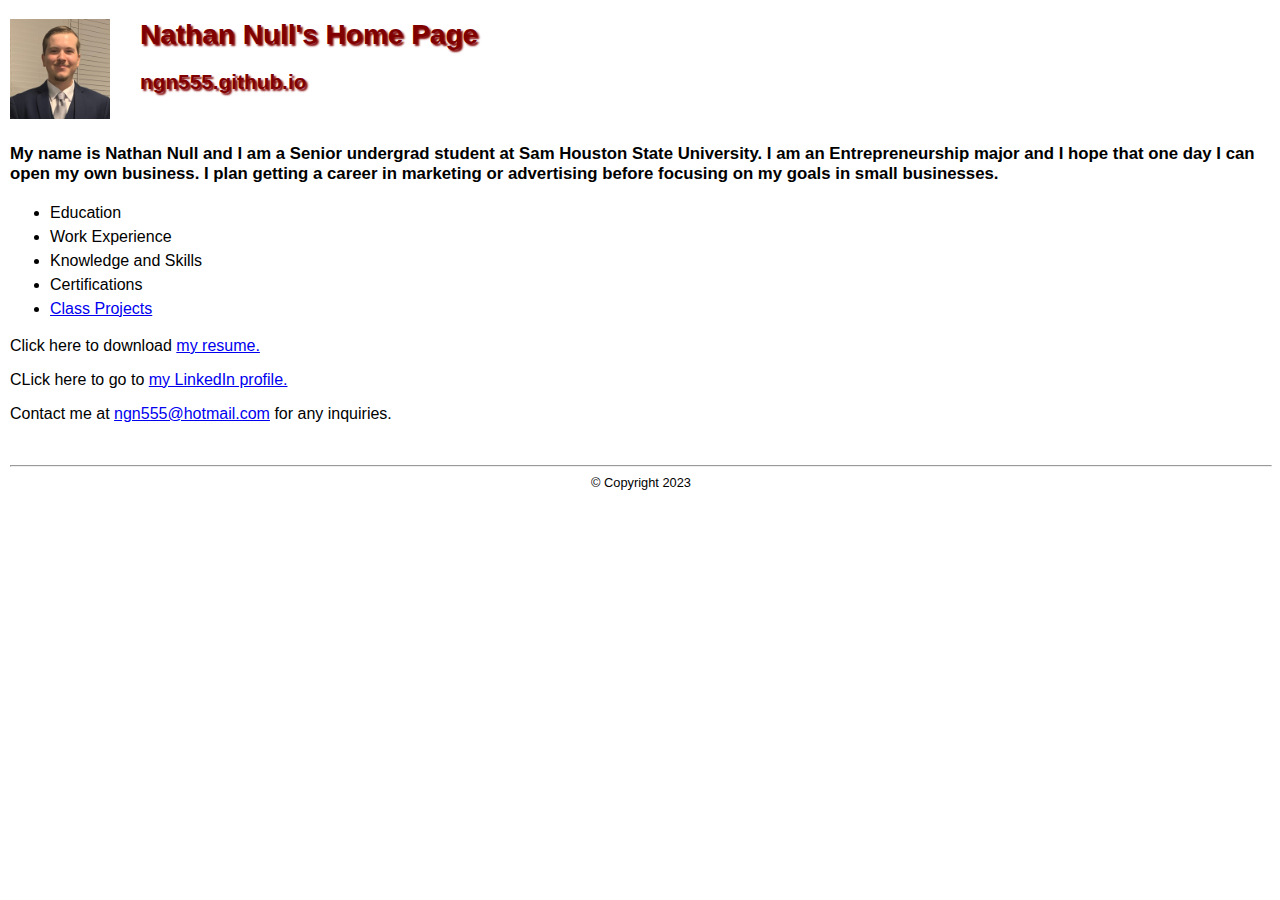
==== index.html @ a095bf66 "edit.html" ====
<!DOCTYPE html>
<html lang="en">
<head>
    <meta charset="utf-8">
    <meta http-equiv="X-UA-Compatible" content="IE=edge">
    <meta name="viewport" content="width=device-width, initial-scale=1.0">
    <meta name="description" content="Nathan Null's personal web site at Sam Houston State University">
    <meta name="keywords" content="nathan null, student, sam houston state university">
    <title>ngn555.github.io</title>
    <link rel="stylesheet" href="ngn555/ngn555.github.io/main.css">
</head>
<body>
    <header>
        <img src="images/Headshot.PNG" alt="nathan's picture" width="100" height="100">
    </header>
    <main>
        <div class="shadow">
            <h1>Nathan Null's Home Page</h1>
        </div>
        <div class="shadow">
            <h2>ngn555.github.io</h2>
        </div>
        <div class="shadow">
            <h3>My name is Nathan Null and I am a Senior undergrad student at Sam Houston State University. I am an Entrepreneurship major and I hope that one day I can open my own business. I plan getting a career in marketing or advertising before focusing on my goals in small businesses.</h3>
        </div>
    </main>
    <nav>
        <id class="list">
        <ul>
            <li>Education</li>
            <li>Work Experience</li>
            <li>Knowledge and Skills</li>
            <li>Certifications</li>
            <li><a href="#">Class Projects</a></li>
        </ul>
        </id>
        <div class="contact">
        <p>Click here to download <a href="files/Nathan Null- Resume.pdf"> my resume.</a></p>
        <p>CLick here to go to <a href="https://www.linkedin.com/in/nathan-null-n3g6n"> my LinkedIn profile.</a></p>
        <p>Contact me at <a href="mailto:ngn555@hotmail.com? subject=nathan's email">ngn555@hotmail.com</a> for any inquiries.</p>
        </div>
    </nav>
    <br>
    <hr>
    <div class="copyright">
        <footer>© Copyright 2023</footer>
    </div>
</body>
</html>
---- ngn555/ngn555.github.io/main.css ----
body {
    font-family: Arial, Helvetica, sans-serif;
    font-size: 100%;
    margin-left: 10px;
}

a:focus {
    font-style: italic;
    color: orangered;
}

a:hover {
    font-style: italic;
    color: orangered;
}

h1 {
    font-size: 175%;
    color: maroon;
    text-indent: 30px;
    text-shadow: 2px 2px 2px rgb(128, 0, 0);
}

h2 {
    font-size: 130%;
    color: #800000;
    text-indent: 30px;
    text-shadow: 2px 2px 2px rgb(128, 0, 0);
}

img {
    float: left;
}

p.clear {
    clear: left;
}

h3 {
    margin-top: 3em;
    font-size: 105%;
}

ul {
    line-height: 1.5em;
}

footer {
    text-align: center;
    font-size: 80%;
}
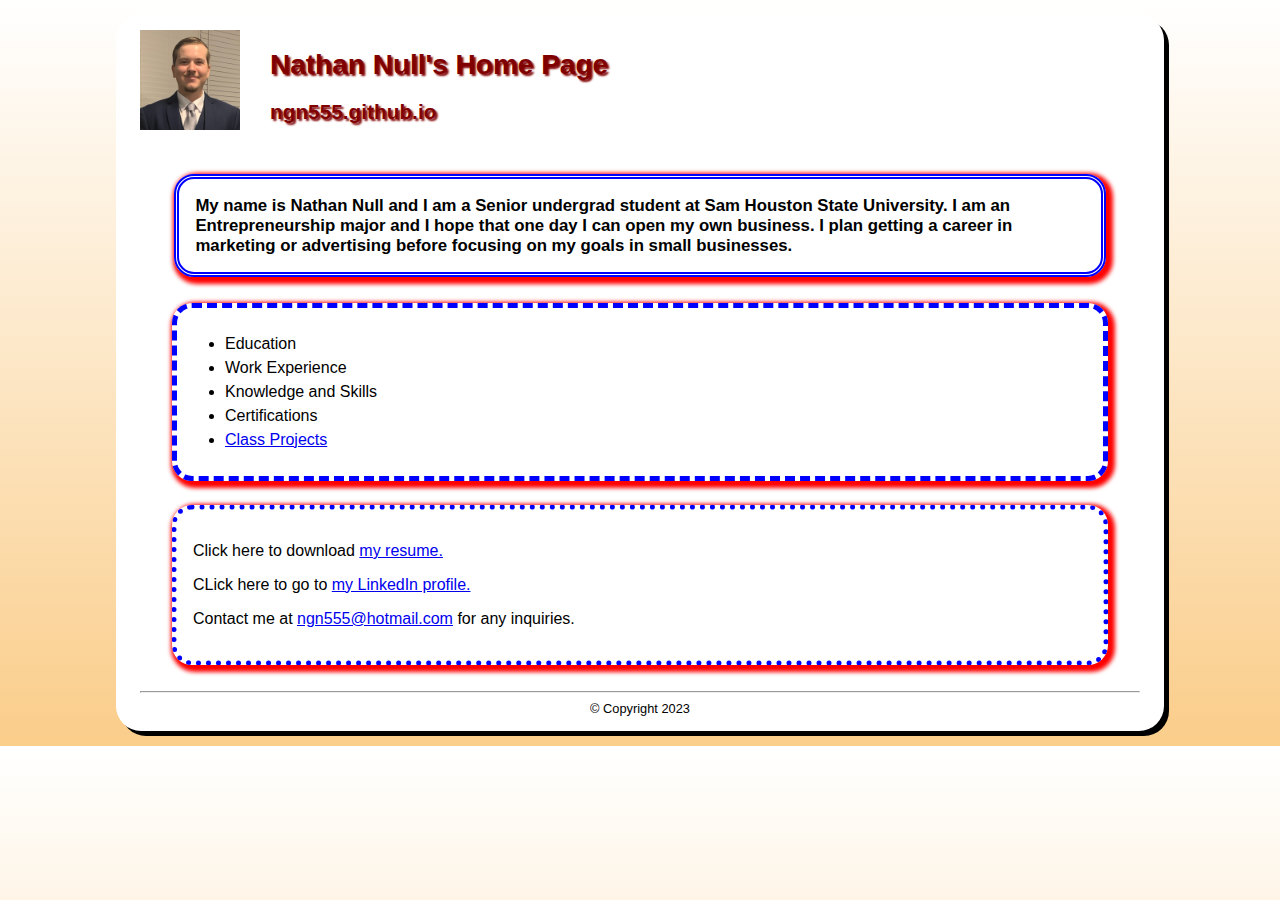
==== commit c71e184d: "edit.css" ====
--- a/index.html
+++ b/index.html
@@ -25,15 +25,16 @@
         </div>
     </main>
     <nav>
-        <id class="list">
-        <ul>
+        <div class="list">
+            <ul>
             <li>Education</li>
             <li>Work Experience</li>
             <li>Knowledge and Skills</li>
             <li>Certifications</li>
             <li><a href="#">Class Projects</a></li>
-        </ul>
-        </id>
+            </ul>
+            </id>
+        </div>
         <div class="contact">
         <p>Click here to download <a href="files/Nathan Null- Resume.pdf"> my resume.</a></p>
         <p>CLick here to go to <a href="https://www.linkedin.com/in/nathan-null-n3g6n"> my LinkedIn profile.</a></p>
--- a/ngn555/ngn555.github.io/main.css
+++ b/ngn555/ngn555.github.io/main.css
@@ -1,7 +1,23 @@
+html {
+    background-image: linear-gradient(white 0%, #facd8a 100%);
+}
 body {
     font-family: Arial, Helvetica, sans-serif;
     font-size: 100%;
-    margin-left: 10px;
+    margin-top: 15px;
+    margin-bottom: 15px;
+    margin-left: auto;
+    margin-right: auto;
+    width: 1000px;
+    padding-top: 15px;
+    padding-bottom: 15px;
+    padding-left: 1.5em;
+    padding-right: 1.5em;
+    background-color: white;
+    border: 1px;
+    border-color: black;
+    border-radius: 25px;
+    box-shadow: 5px 5px 0 0;
 }
 
 a:focus {
@@ -38,7 +54,19 @@
 
 h3 {
     margin-top: 3em;
+    margin-left: 2em;
+    margin-right: 2em;
+    margin-bottom: 1.5em;
     font-size: 105%;
+    border: 5px;
+    border-style: double;
+    border-color: blue;
+    border-radius: 20px;
+    box-shadow: 3px 3px 4px 4px red;
+    padding-left: 1em;
+    padding-right: 1em;
+    padding-top: 1em;
+    padding-bottom: 1em;
 }
 
 ul {
@@ -50,3 +78,35 @@
     font-size: 80%;
 }
 
+.list {
+    margin-top: 1.5em;
+    margin-left: 2em;
+    margin-right: 2em;
+    margin-bottom: 1.5em;
+    border: 5px;
+    border-style: dashed;
+    border-color: blue;
+    border-radius: 20px;
+    box-shadow: 3px 3px 4px 4px red;
+    padding-left: 0.5em;
+    padding-right: 0.5em;
+    padding-top: 0.5em;
+    padding-bottom: 0.5em;/*.5*/
+}
+
+.contact {
+    margin-top: 1.5em;
+    margin-right: 2em;
+    margin-left: 2em;
+    margin-bottom: 0em;
+    border: 5px;
+    border-style: dotted;
+    border-color: blue;
+    border-radius: 20px;
+    box-shadow: 3px 3px 4px 4px red;
+    padding-left: 1em;
+    padding-top: 1em;
+    padding-bottom: 1em;
+    padding-right: 1em;
+}
+
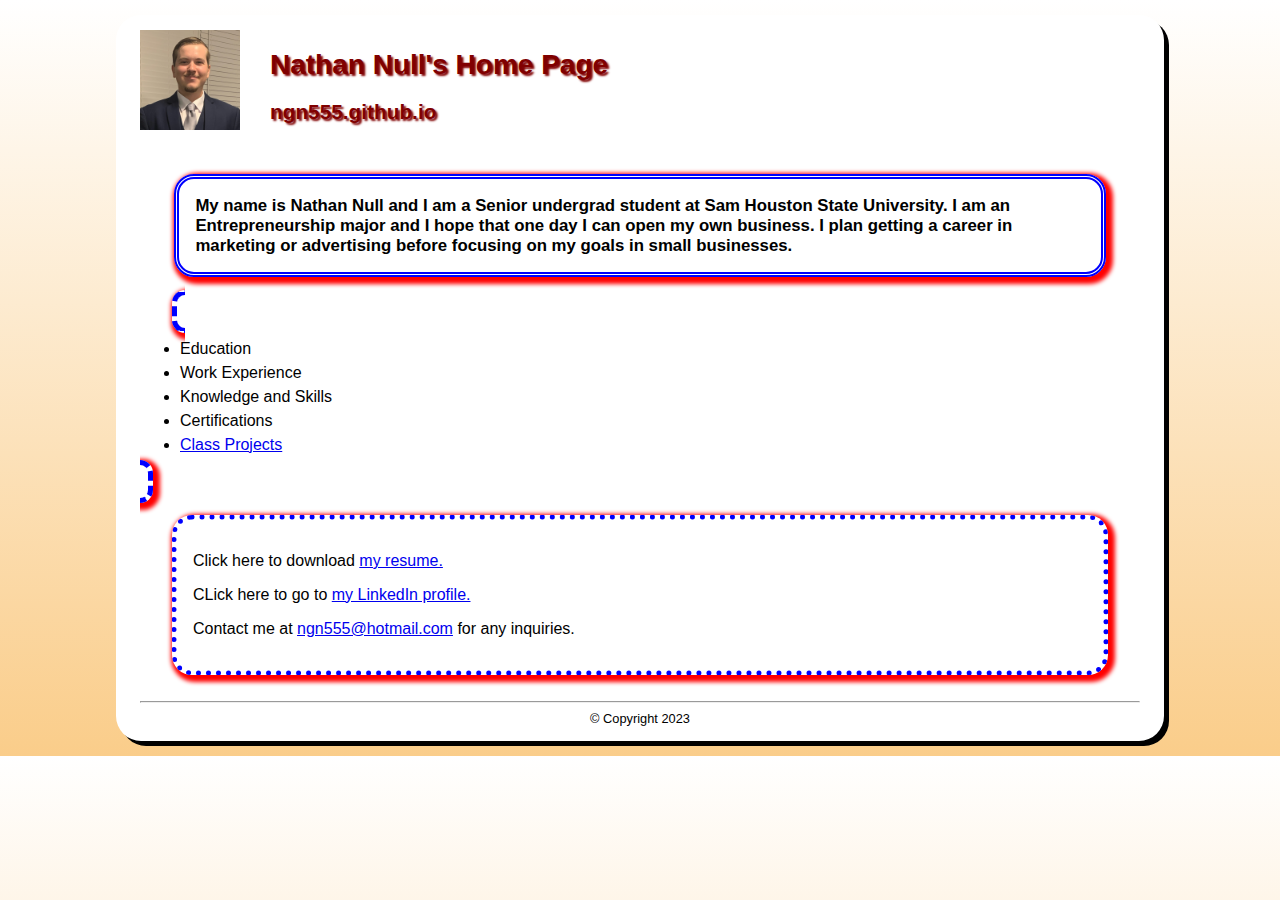
==== commit 706bab96: "edit.html" ====
--- a/index.html
+++ b/index.html
@@ -25,16 +25,15 @@
         </div>
     </main>
     <nav>
-        <div class="list">
-            <ul>
+        <id class="list">
+        <ul>
             <li>Education</li>
             <li>Work Experience</li>
             <li>Knowledge and Skills</li>
             <li>Certifications</li>
             <li><a href="#">Class Projects</a></li>
-            </ul>
-            </id>
-        </div>
+        </ul>
+        </id>
         <div class="contact">
         <p>Click here to download <a href="files/Nathan Null- Resume.pdf"> my resume.</a></p>
         <p>CLick here to go to <a href="https://www.linkedin.com/in/nathan-null-n3g6n"> my LinkedIn profile.</a></p>
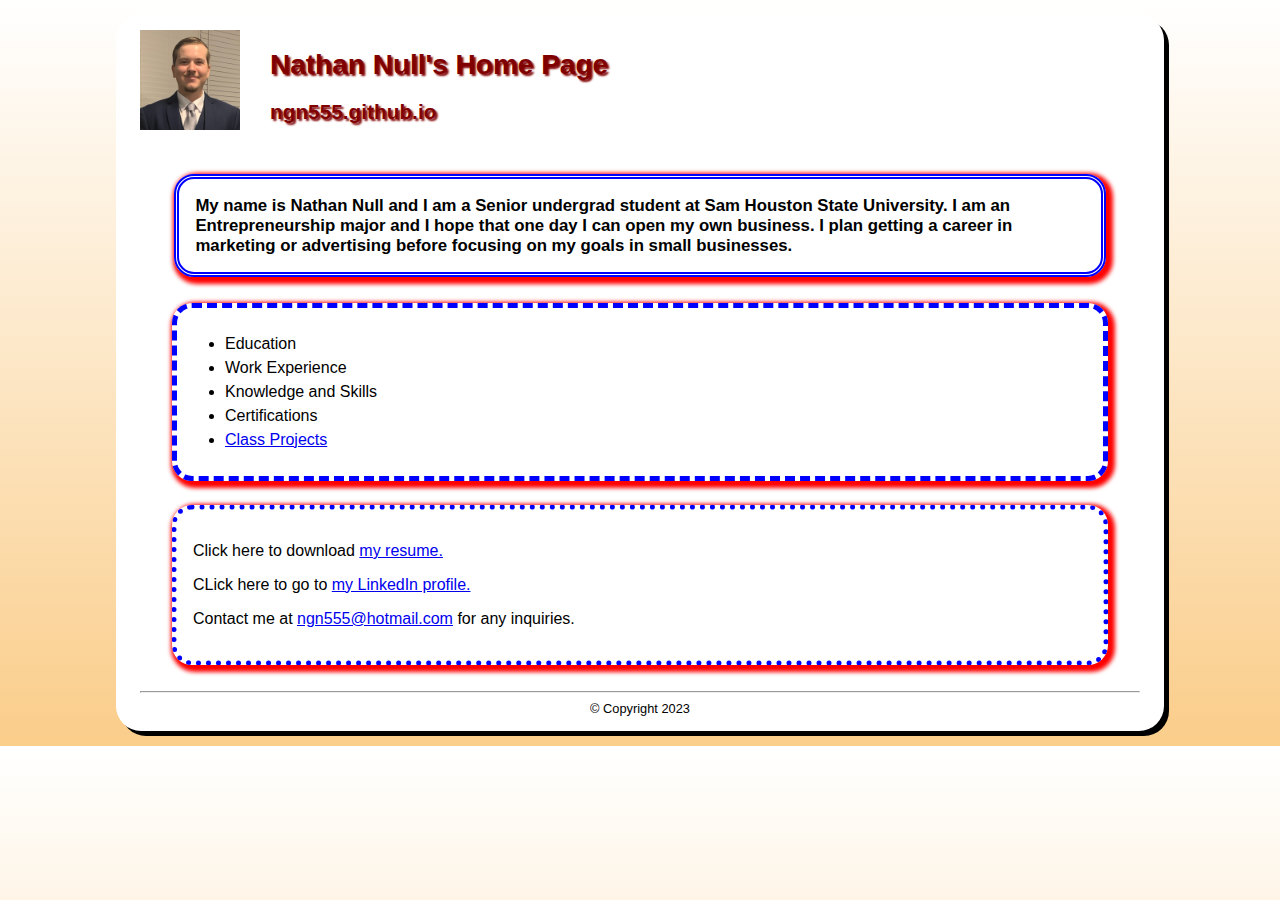
==== commit ca1a92bb: "edit.html" ====
--- a/index.html
+++ b/index.html
@@ -25,7 +25,7 @@
         </div>
     </main>
     <nav>
-        <id class="list">
+        <div class="list">
         <ul>
             <li>Education</li>
             <li>Work Experience</li>
@@ -33,7 +33,7 @@
             <li>Certifications</li>
             <li><a href="#">Class Projects</a></li>
         </ul>
-        </id>
+        </div>
         <div class="contact">
         <p>Click here to download <a href="files/Nathan Null- Resume.pdf"> my resume.</a></p>
         <p>CLick here to go to <a href="https://www.linkedin.com/in/nathan-null-n3g6n"> my LinkedIn profile.</a></p>
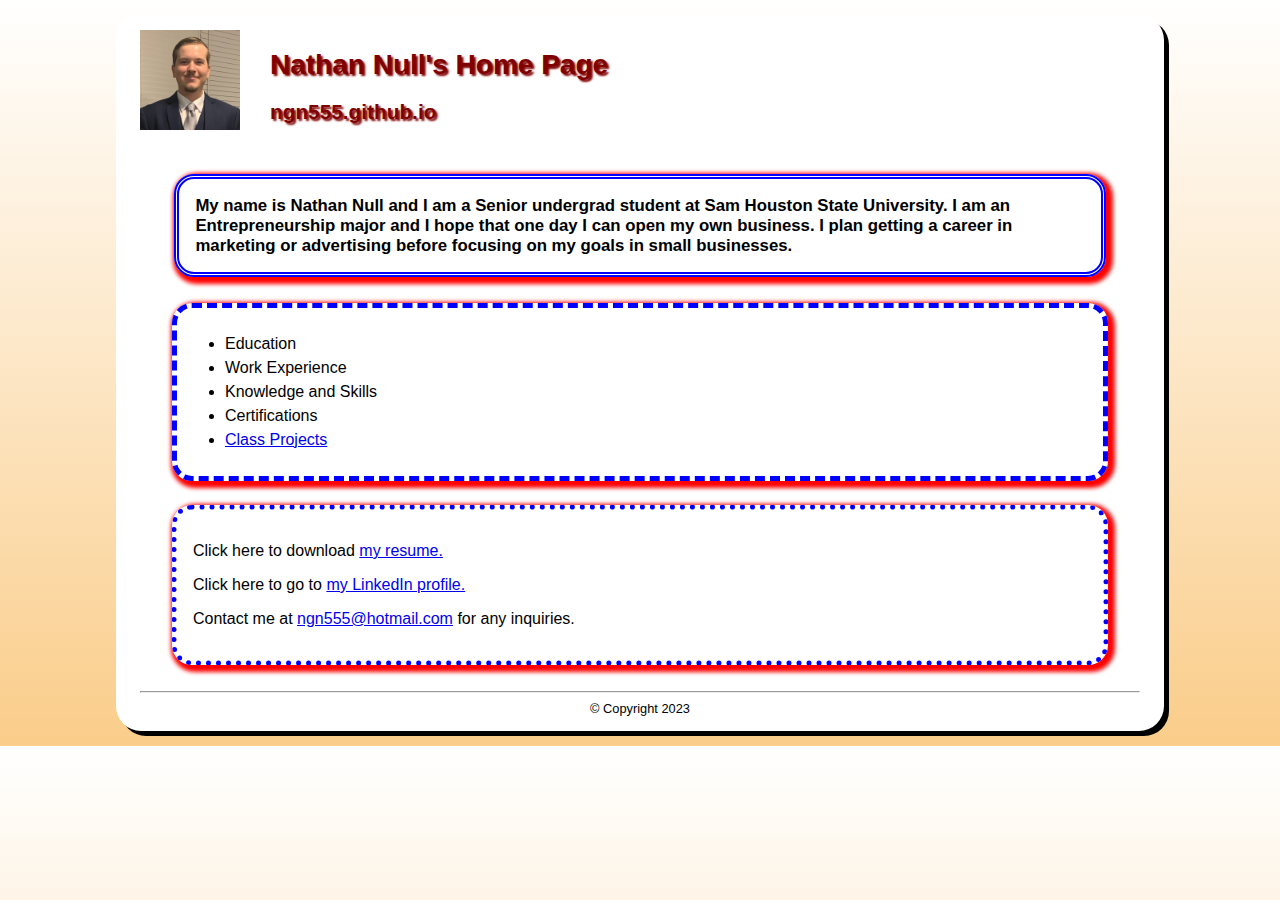
==== commit ffdead04: "edit.html" ====
--- a/index.html
+++ b/index.html
@@ -31,12 +31,12 @@
             <li>Work Experience</li>
             <li>Knowledge and Skills</li>
             <li>Certifications</li>
-            <li><a href="#">Class Projects</a></li>
+            <li><a href="project.html">Class Projects</a></li>
         </ul>
         </div>
         <div class="contact">
         <p>Click here to download <a href="files/Nathan Null- Resume.pdf"> my resume.</a></p>
-        <p>CLick here to go to <a href="https://www.linkedin.com/in/nathan-null-n3g6n"> my LinkedIn profile.</a></p>
+        <p>Click here to go to <a href="https://www.linkedin.com/in/nathan-null-n3g6n"> my LinkedIn profile.</a></p>
         <p>Contact me at <a href="mailto:ngn555@hotmail.com? subject=nathan's email">ngn555@hotmail.com</a> for any inquiries.</p>
         </div>
     </nav>
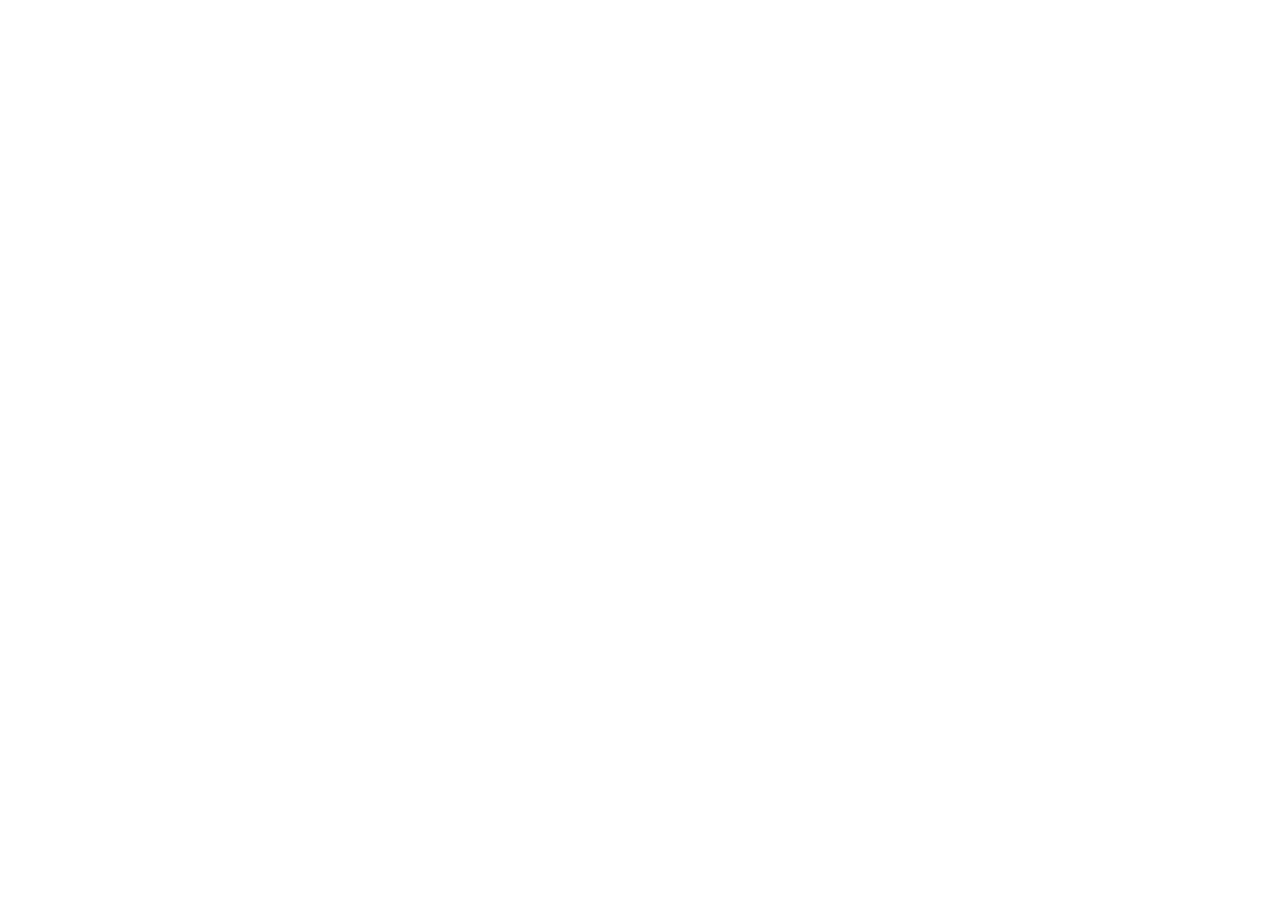
==== commit 4f8fdf42: "edit.html" ====
--- a/index.html
+++ b/index.html
@@ -6,7 +6,7 @@
     <meta name="viewport" content="width=device-width, initial-scale=1.0">
     <meta name="description" content="Nathan Null's personal web site at Sam Houston State University">
     <meta name="keywords" content="nathan null, student, sam houston state university">
-    <title>ngn555.github.io</title>
+    <title>ngn555.github.io</index.html>
     <link rel="stylesheet" href="ngn555/ngn555.github.io/main.css">
 </head>
 <body>
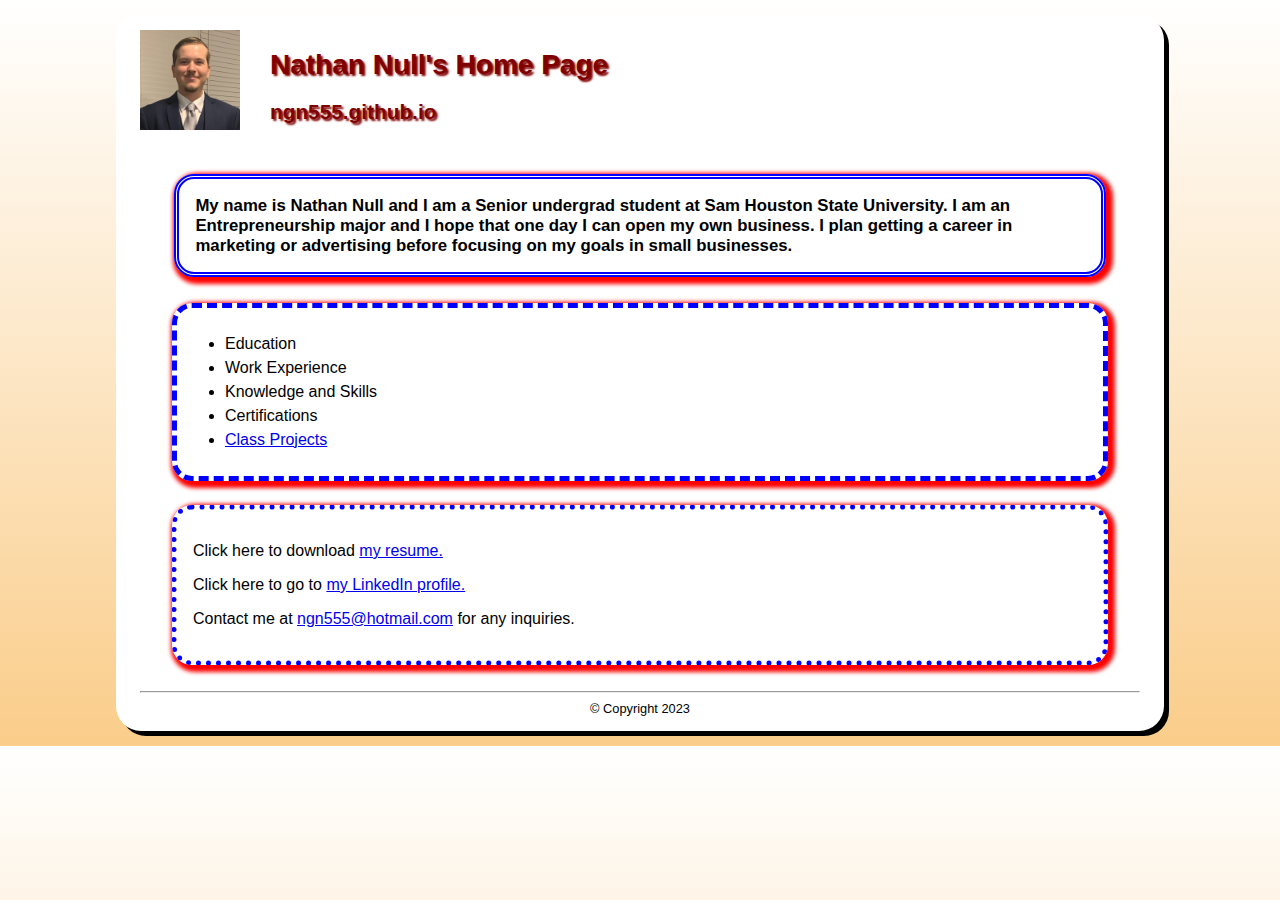
==== commit abb1107a: "edit.html" ====
--- a/index.html
+++ b/index.html
@@ -6,7 +6,7 @@
     <meta name="viewport" content="width=device-width, initial-scale=1.0">
     <meta name="description" content="Nathan Null's personal web site at Sam Houston State University">
     <meta name="keywords" content="nathan null, student, sam houston state university">
-    <title>ngn555.github.io</index.html>
+    <title>ngn555.github.io</title>
     <link rel="stylesheet" href="ngn555/ngn555.github.io/main.css">
 </head>
 <body>
